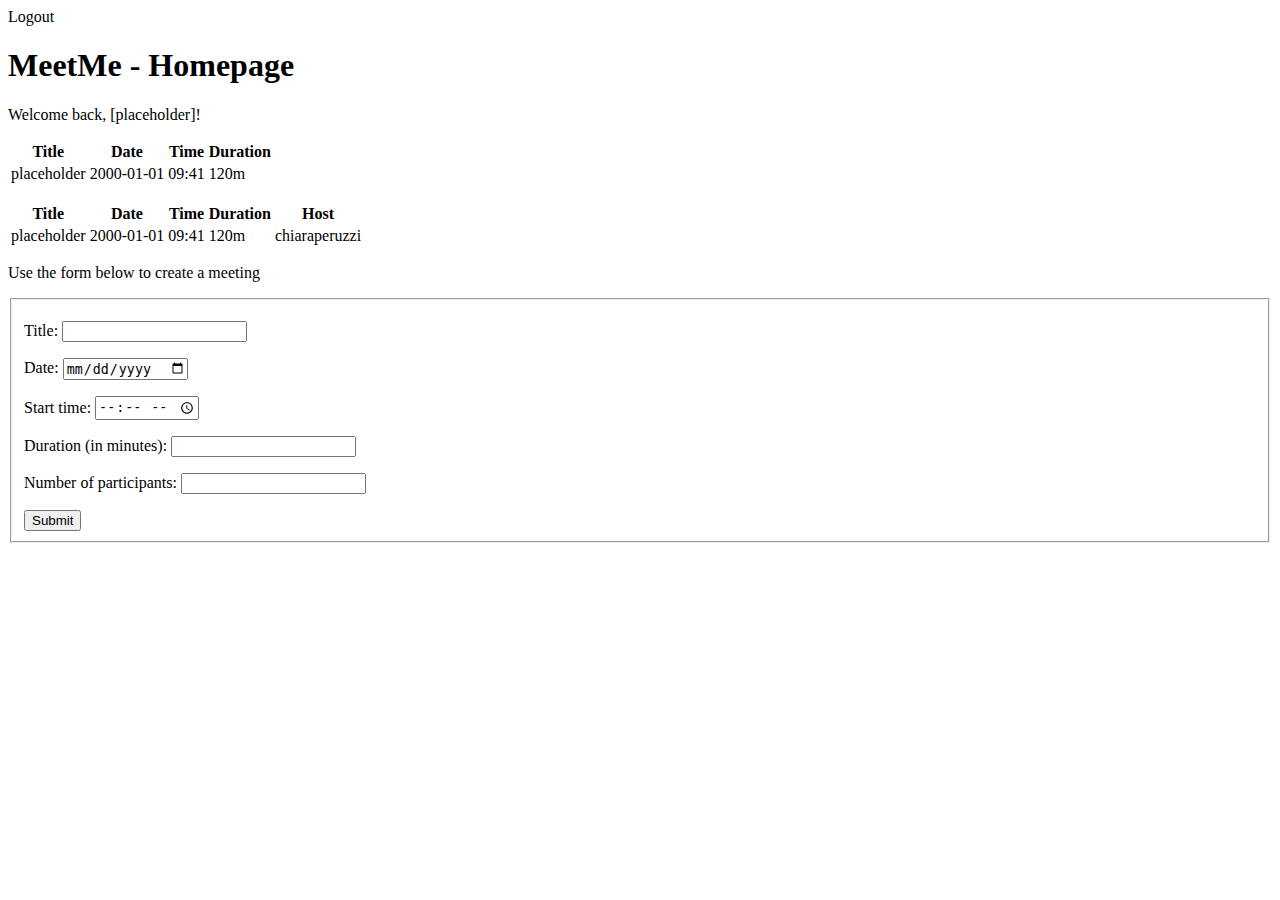
==== src/main/webapp/home.html @ bfc19f2a "deadly bug: mysql-connector was missing lol" ====
<!DOCTYPE html>
<html lang="en">
<head>
    <meta charset="UTF-8">
    <title>MeetMe - Home</title>
</head>

<body>
    <div>
        <a id="logoutButton">Logout</a>
    </div>
    <h1>MeetMe - Homepage</h1>
    <p text = "'Welcome back, ' + session.user.username + '!'">Welcome back, [placeholder]!</p>

    <p text="meetingsCreated.isEmpty() ? 'You have not created any meeting yet!' : 'Meetings you have created'"></p>
    <div unless="meetingsCreated.isEmpty()">
        <table>
            <thead>
            <tr>
                <th>Title</th>
                <th>Date</th>
                <th>Time</th>
                <th>Duration</th>
            </tr>
            </thead>
            <tbody>
            <tr each = "meeting : meetingsCreated" >
                <td text = "meeting.title" >placeholder</td>
                <td text = "meeting.date" >2000-01-01</td>
                <td text = "meeting.time" >09:41</td>
                <td text = "meeting.duration + 'min'" >120m</td>
            </tr>
            </tbody>
        </table>
    </div>

    <p text="meetingsInvited.isEmpty() ? 'You have not been invited to any meeting yet!' : 'Meetings you are invited to'"></p>
    <div unless="meetingsInvited.isEmpty()">
        <table>
            <thead>
            <tr>
                <th>Title</th>
                <th>Date</th>
                <th>Time</th>
                <th>Duration</th>
                <th>Host</th>

            </tr>
            </thead>
            <tbody>
            <tr each = "meeting : meetingsInvited" >
                <td text = "meeting.title" >placeholder</td>
                <td text = "meeting.date" >2000-01-01</td>
                <td text = "meeting.time" >09:41</td>
                <td text = "meeting.duration + 'min'" >120m</td>
                <td text = "meeting.creator" >chiaraperuzzi</td>
            </tr>
            </tbody>
        </table>
    </div>

    <div>
        <p>Use the form below to create a meeting</p>
        <form action="#" action="/NewMeeting" method="POST">
            <fieldset>
                <p>
                    Title: <input type="text" name="title" required />
                </p>
                <p>
                    Date: <input type="date" name="date"
                                 attr="min=#dates.format(#dates.createNow(), 'yyyy-MM-dd')"
                                 placeholder="yyyy-mm-dd" required />
                </p>
                <p>
                    Start time: <input type="time" id="time" name="time" required>
                </p>
                <p>
                    Duration (in minutes): <input type="number" name="duration" min=1 required />
                </p>
                <p>
                    Number of participants: <input type="number" name="numberOfParticipants" min=2 required />
                </p>

                <p text="meetingFormError"></p>
                <input type="submit" name="Create Meeting">
            </fieldset>
        </form>
    </div>

</body>
</html>
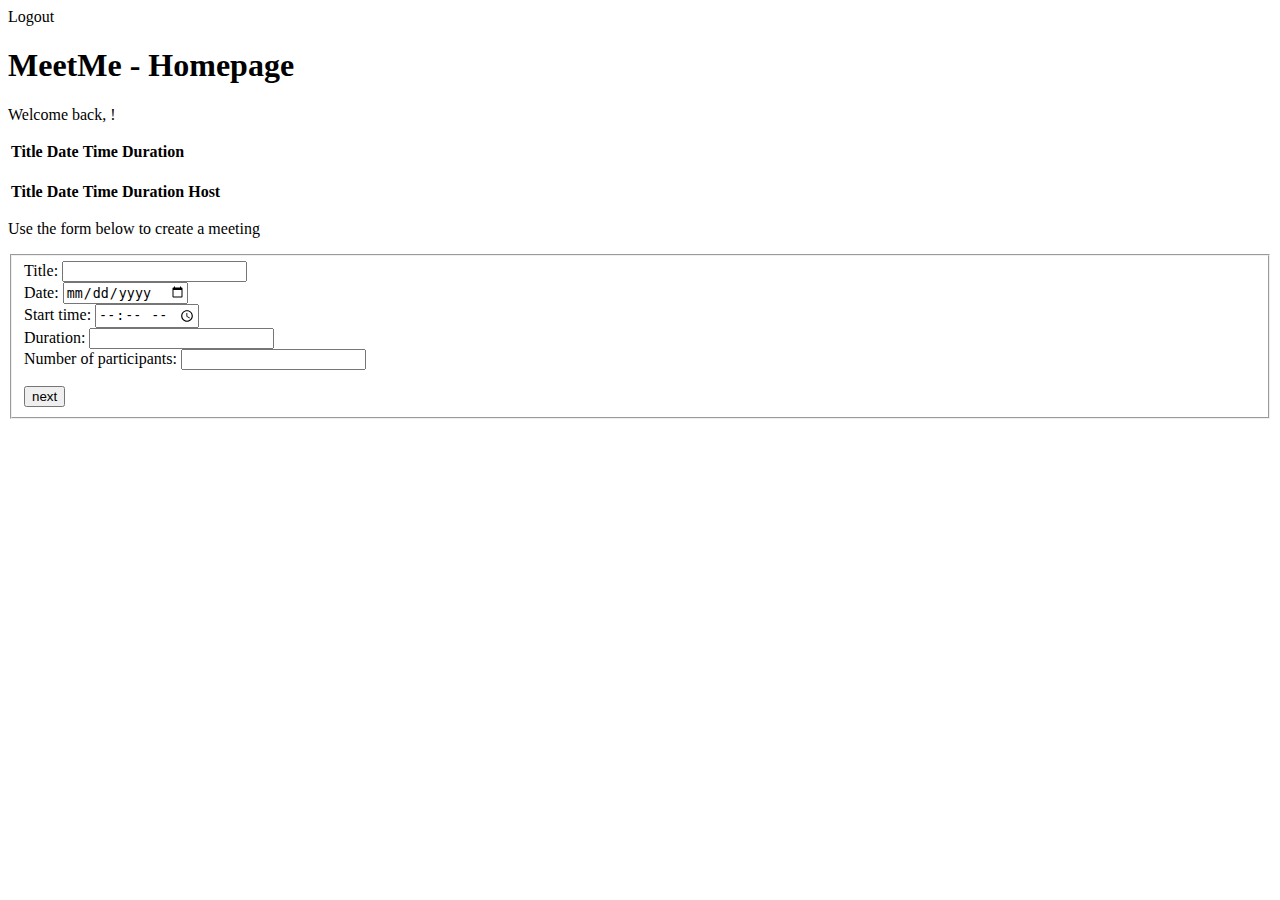
==== commit bd4cdd59: "users can now sign up for the service and load the homepage (without data lol)" ====
--- a/src/main/webapp/home.html
+++ b/src/main/webapp/home.html
@@ -10,79 +10,57 @@
         <a id="logoutButton">Logout</a>
     </div>
     <h1>MeetMe - Homepage</h1>
-    <p text = "'Welcome back, ' + session.user.username + '!'">Welcome back, [placeholder]!</p>
+    <p>Welcome back, <span id ="idUsername"></span>!</p>
 
-    <p text="meetingsCreated.isEmpty() ? 'You have not created any meeting yet!' : 'Meetings you have created'"></p>
-    <div unless="meetingsCreated.isEmpty()">
+    <p id="idMeetingsCreatedParagraph"></p> <!-- shows "You have not created any meeting yet!" or "Meetings you have created"-->
+    <div id="idMeetingsCreatedDiv"> <!-- hide the table if no meetings have been created by the user -->
         <table>
             <thead>
-            <tr>
-                <th>Title</th>
-                <th>Date</th>
-                <th>Time</th>
-                <th>Duration</th>
-            </tr>
+                <tr>
+                    <th>Title</th>
+                    <th>Date</th>
+                    <th>Time</th>
+                    <th>Duration</th>
+                </tr>
             </thead>
-            <tbody>
-            <tr each = "meeting : meetingsCreated" >
-                <td text = "meeting.title" >placeholder</td>
-                <td text = "meeting.date" >2000-01-01</td>
-                <td text = "meeting.time" >09:41</td>
-                <td text = "meeting.duration + 'min'" >120m</td>
-            </tr>
-            </tbody>
+            <tbody id="idMeetingsCreatedListContainer"></tbody>
         </table>
     </div>
 
-    <p text="meetingsInvited.isEmpty() ? 'You have not been invited to any meeting yet!' : 'Meetings you are invited to'"></p>
-    <div unless="meetingsInvited.isEmpty()">
+    <p id="idMeetingsInvitedParagraph"></p> <!-- shows "You have not been invited to any meeting yet!" or "Meetings you are invited to"-->
+    <div id="idMeetingsInvitedDiv"> <!-- hide the table if no meetings have been created by the user -->
         <table>
             <thead>
-            <tr>
-                <th>Title</th>
-                <th>Date</th>
-                <th>Time</th>
-                <th>Duration</th>
-                <th>Host</th>
+                <tr>
+                    <th>Title</th>
+                    <th>Date</th>
+                    <th>Time</th>
+                    <th>Duration</th>
+                    <th>Host</th>
 
-            </tr>
+                </tr>
             </thead>
-            <tbody>
-            <tr each = "meeting : meetingsInvited" >
-                <td text = "meeting.title" >placeholder</td>
-                <td text = "meeting.date" >2000-01-01</td>
-                <td text = "meeting.time" >09:41</td>
-                <td text = "meeting.duration + 'min'" >120m</td>
-                <td text = "meeting.creator" >chiaraperuzzi</td>
-            </tr>
-            </tbody>
+            <tbody id="idMeetingsInvitedListContainer"></tbody>
         </table>
     </div>
 
     <div>
         <p>Use the form below to create a meeting</p>
-        <form action="#" action="/NewMeeting" method="POST">
+        <form action="#" id="idNewMeetingForm">
             <fieldset>
-                <p>
-                    Title: <input type="text" name="title" required />
-                </p>
-                <p>
-                    Date: <input type="date" name="date"
-                                 attr="min=#dates.format(#dates.createNow(), 'yyyy-MM-dd')"
-                                 placeholder="yyyy-mm-dd" required />
-                </p>
-                <p>
-                    Start time: <input type="time" id="time" name="time" required>
-                </p>
-                <p>
-                    Duration (in minutes): <input type="number" name="duration" min=1 required />
-                </p>
-                <p>
-                    Number of participants: <input type="number" name="numberOfParticipants" min=2 required />
-                </p>
+                <label>Title:
+                <input type="text" name="title" required /></label> <br>
+                <label>Date:
+                <input type="date" name="date" id="idDateInputField" placeholder="yyyy-mm-dd" required /></label> <br>
+                <label>Start time:
+                <input type="time" name="time" required /></label> <br>
+                <label>Duration:
+                <input type="number" name="duration" min="1" required /></label> <br>
+                <label>Number of participants:
+                <input type="number" name="numberOfParticipants" min="2" required /></label> <br>
 
-                <p text="meetingFormError"></p>
-                <input type="submit" name="Create Meeting">
+                <p id="meetingFormError"></p>
+                <input type="button" name="createTempMeeting" value="next">
             </fieldset>
         </form>
     </div>
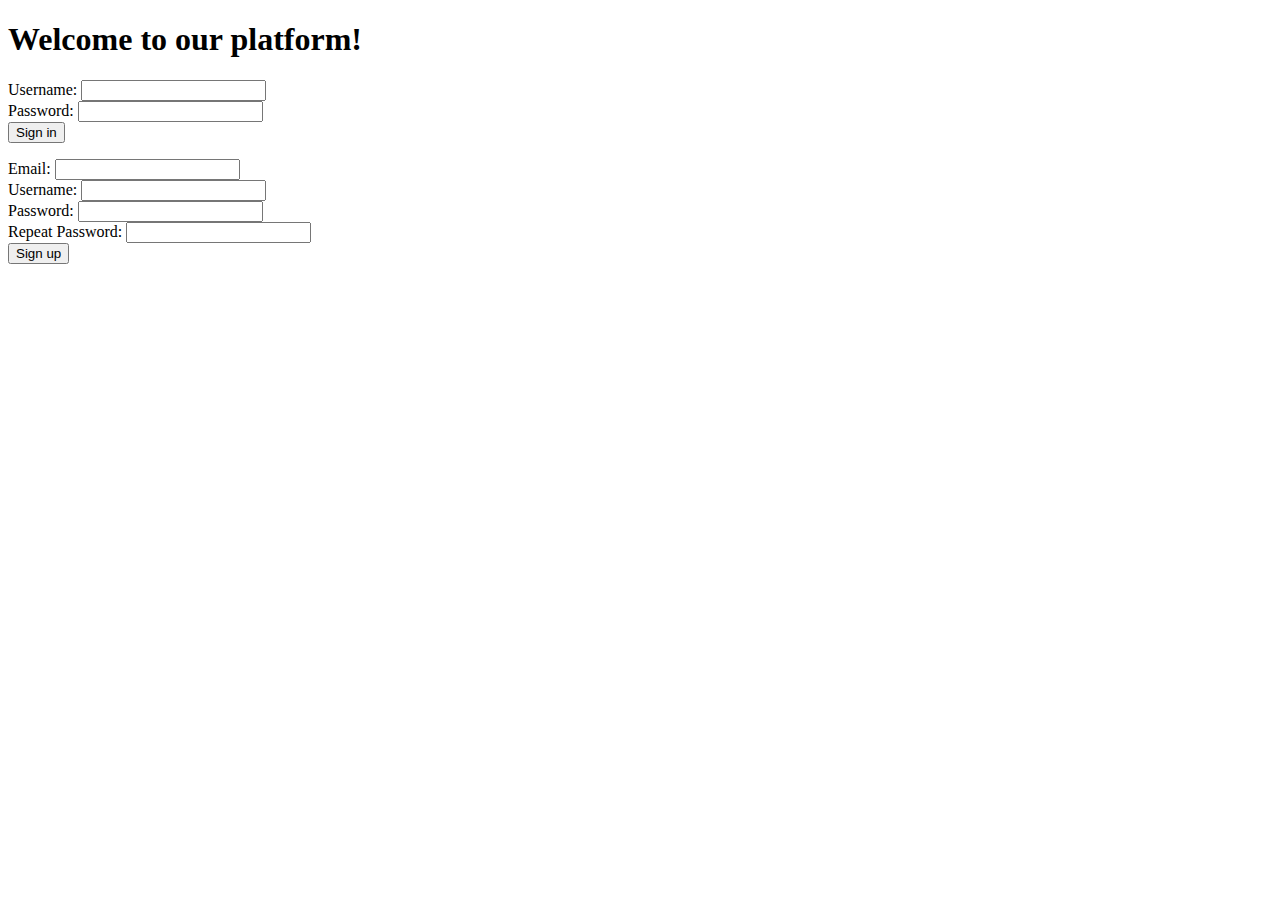
==== commit fdb371da: "users can now see all their meetings" ====
--- a/src/main/webapp/home.html
+++ b/src/main/webapp/home.html
@@ -3,18 +3,21 @@
 <head>
     <meta charset="UTF-8">
     <title>MeetMe - Home</title>
+
+    <script src="homeManager.js" charset="utf-8" defer></script>
+    <script src="utils.js" charset="utf-8" defer></script>
 </head>
 
 <body>
     <div>
         <a id="logoutButton">Logout</a>
     </div>
-    <h1>MeetMe - Homepage</h1>
+    <h1>MeetMeJS - Homepage</h1>
     <p>Welcome back, <span id ="idUsername"></span>!</p>
 
     <p id="idMeetingsCreatedParagraph"></p> <!-- shows "You have not created any meeting yet!" or "Meetings you have created"-->
-    <div id="idMeetingsCreatedDiv"> <!-- hide the table if no meetings have been created by the user -->
-        <table>
+    <div> <!-- hide the table if no meetings have been created by the user -->
+        <table id="idMeetingsCreatedTable">
             <thead>
                 <tr>
                     <th>Title</th>
@@ -28,8 +31,8 @@
     </div>
 
     <p id="idMeetingsInvitedParagraph"></p> <!-- shows "You have not been invited to any meeting yet!" or "Meetings you are invited to"-->
-    <div id="idMeetingsInvitedDiv"> <!-- hide the table if no meetings have been created by the user -->
-        <table>
+    <div> <!-- hide the table if no meetings have been created by the user -->
+        <table id="idMeetingsInvitedTable">
             <thead>
                 <tr>
                     <th>Title</th>
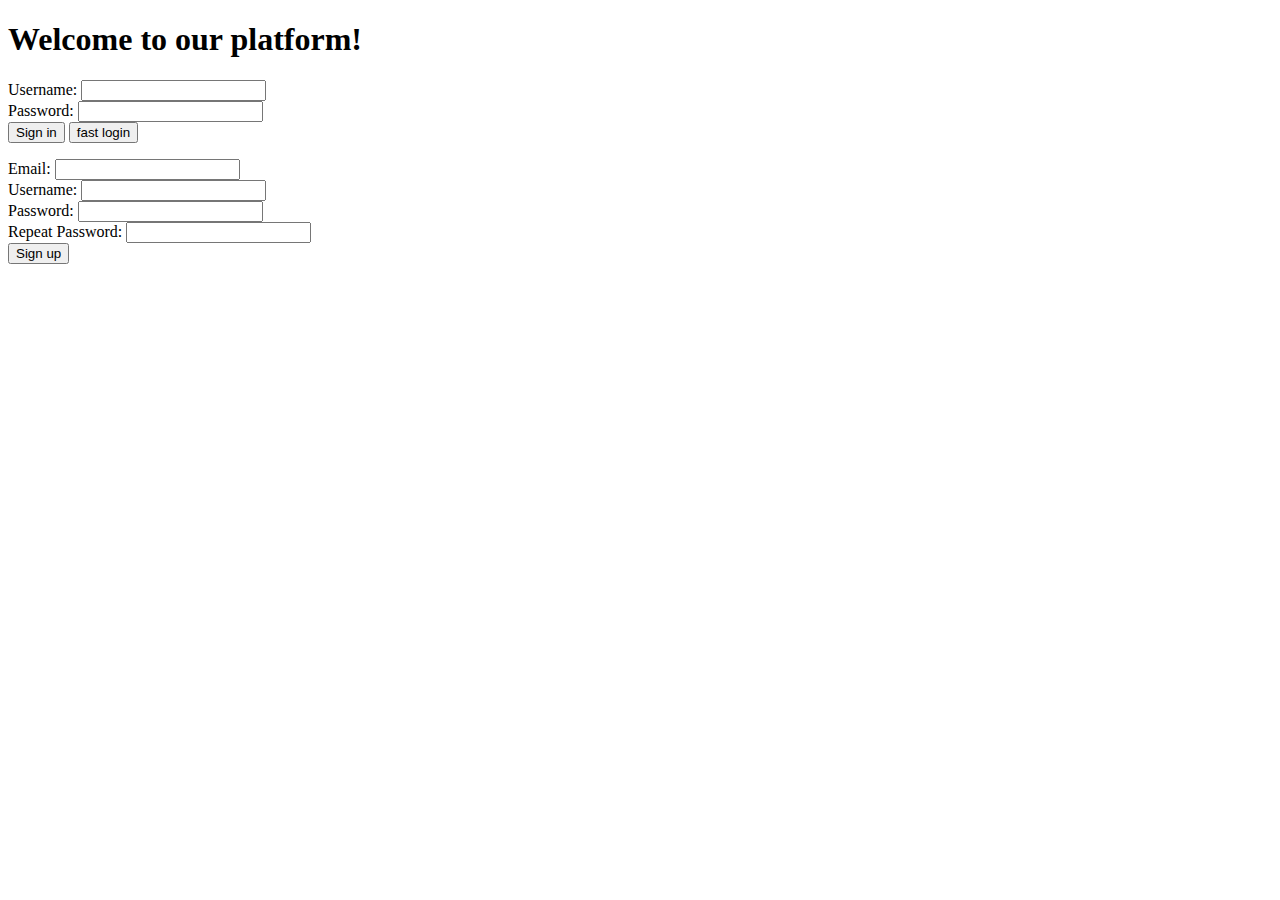
==== commit 854913ea: "server is able to add new meetings but fails to count attempts properly" ====
--- a/src/main/webapp/home.html
+++ b/src/main/webapp/home.html
@@ -2,33 +2,34 @@
 <html lang="en">
 <head>
     <meta charset="UTF-8">
-    <title>MeetMe - Home</title>
+    <title>MeetMeJS - Home</title>
 
+    <link rel="stylesheet" href="style/modalStyle.css">
     <script src="homeManager.js" charset="utf-8" defer></script>
+    <script src="modalManager.js" charset="utf-8" defer></script>
     <script src="utils.js" charset="utf-8" defer></script>
 </head>
 
 <body>
     <div>
-        <a id="logoutButton">Logout</a>
+        <a id="logoutButton" href="Logout">Logout</a>
     </div>
     <h1>MeetMeJS - Homepage</h1>
-    <p>Welcome back, <span id ="idUsername"></span>!</p>
+    <p id ="idUsername"></p>
 
     <p id="idMeetingsCreatedParagraph"></p> <!-- shows "You have not created any meeting yet!" or "Meetings you have created"-->
-    <div> <!-- hide the table if no meetings have been created by the user -->
-        <table id="idMeetingsCreatedTable">
-            <thead>
-                <tr>
-                    <th>Title</th>
-                    <th>Date</th>
-                    <th>Time</th>
-                    <th>Duration</th>
-                </tr>
-            </thead>
-            <tbody id="idMeetingsCreatedListContainer"></tbody>
-        </table>
-    </div>
+     <!-- hide the table if no meetings have been created by the user -->
+    <table id="idMeetingsCreatedTable">
+        <thead>
+            <tr>
+                <th>Title</th>
+                <th>Date</th>
+                <th>Time</th>
+                <th>Duration</th>
+            </tr>
+        </thead>
+        <tbody id="idMeetingsCreatedListContainer"></tbody>
+    </table>
 
     <p id="idMeetingsInvitedParagraph"></p> <!-- shows "You have not been invited to any meeting yet!" or "Meetings you are invited to"-->
     <div> <!-- hide the table if no meetings have been created by the user -->
@@ -63,10 +64,34 @@
                 <input type="number" name="numberOfParticipants" min="2" required /></label> <br>
 
                 <p id="meetingFormError"></p>
-                <input type="button" name="createTempMeeting" value="next">
+                <input type="button" name="createTempMeeting" value="proceed" class="proceed">
+                <input type="button" name="clearButton" value="clear" class="clear">
             </fieldset>
         </form>
     </div>
 
+    <button id="modal-btn"> test modal hello </button>
+
+    <div id="modal" class="modal">
+        <div class="modal-header">
+            <span class="close-btn">×</span>
+            <h1 id="meetingTitle">Meeting title</h1>
+            <span id="date">Date: 23/09/2022 </span> <br>
+            <span id="time">Time: 19:00:00 </span> <br>
+            <span id="duration">Duration: 90min</span> <br>
+            <span id="numberOfParticipants">20 participants </span> <br>
+
+        </div>
+        <div class="modal-content">
+            <p id="modalMessage">generating the list of users...</p>
+            <form>
+                <fieldset>
+                    <div id="modalUserlist"></div>
+                    <input type="button" name="inviteButton" value="invite" id="inviteButton">
+                </fieldset>
+            </form>
+        </div>
+    </div>
+
 </body>
 </html>--- a/src/main/webapp/style/modalStyle.css
+++ b/src/main/webapp/style/modalStyle.css
@@ -0,0 +1,62 @@
+.modal { /* indica le proprietà che assume la pagina dietro la modal window */
+    display: none; /* indica le proprietà che assume la pagina dietro la modal window */
+    position: fixed; /* blocca lo spazio dedicato alla finestra senza spostare altri elementi */
+    padding-top: 100px;
+    left: 0;
+    top: 0;
+    width: 100%; /* estendono il comportamento all 100% delle dimensioni della finestra */
+    height: 100%;
+    background-color: rgb(0, 0, 0);
+    background-color: rgba(0, 0, 0, 0.5); /* sfondo nero ma semi-trasparente */
+}
+
+.modal-header {
+    position: relative;
+    width: 50%;
+    background-color: #EBF2FA;
+    color: #05668D;
+    margin: auto;
+    padding: 20px;
+    -webkit-animation-name: animatetop;
+    -webkit-animation-duration: 0.4s;
+    animation-name: animatetop;
+    animation-duration: 0.4s;
+}
+
+.modal-content { /* impostazioni relative al contenuto della finestra modale */
+    position: relative; /* si offsetta in base alla posizione del div di classe .modal */
+    background-color: white;
+    padding: 20px;
+    margin: auto;
+    width: 50%;
+    -webkit-animation-name: animatetop;
+    -webkit-animation-duration: 0.4s;
+    animation-name: animatetop;
+    animation-duration: 0.4s
+}
+
+#modalUserlist {
+    max-height: 400px;
+    min-height: auto;
+    overflow-y: auto;
+}
+
+.close-btn {
+    float: right;
+    color: lightgray;
+    font-size: 40px;
+    font-weight: bold;
+}
+
+.close-btn:hover {
+    color: darkgray;
+}
+
+@-webkit-keyframes animatetop {
+    from {top:-300px; opacity:0}
+    to {top:0; opacity:1}
+}
+@keyframes animatetop {
+    from {top:-300px; opacity:0}
+    to {top:0; opacity:1}
+}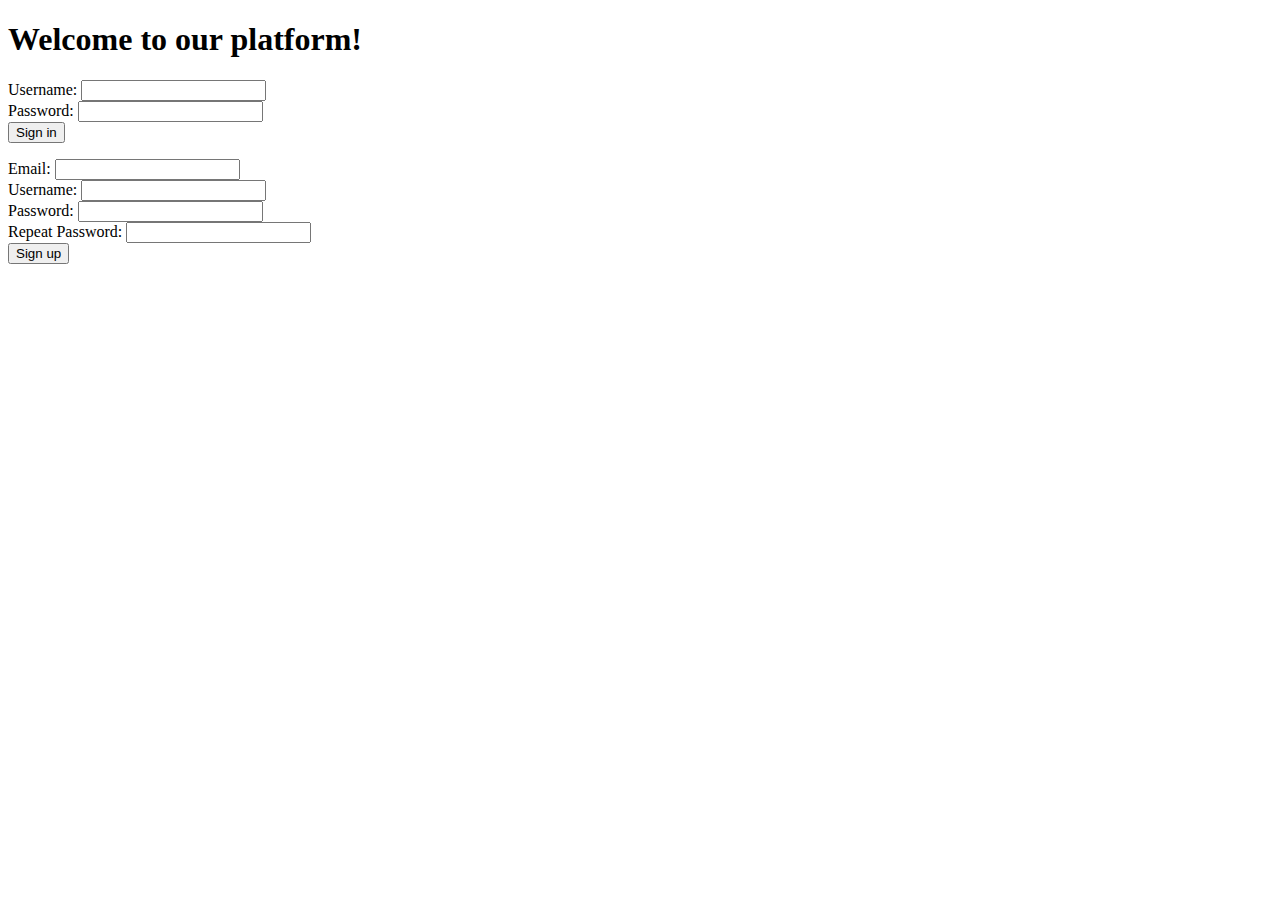
==== commit f37f6730: "no more test stuff" ====
--- a/src/main/webapp/home.html
+++ b/src/main/webapp/home.html
@@ -18,7 +18,6 @@
     <p id ="idUsername"></p>
 
     <p id="idMeetingsCreatedParagraph"></p> <!-- shows "You have not created any meeting yet!" or "Meetings you have created"-->
-     <!-- hide the table if no meetings have been created by the user -->
     <table id="idMeetingsCreatedTable">
         <thead>
             <tr>
@@ -32,21 +31,19 @@
     </table>
 
     <p id="idMeetingsInvitedParagraph"></p> <!-- shows "You have not been invited to any meeting yet!" or "Meetings you are invited to"-->
-    <div> <!-- hide the table if no meetings have been created by the user -->
-        <table id="idMeetingsInvitedTable">
-            <thead>
-                <tr>
-                    <th>Title</th>
-                    <th>Date</th>
-                    <th>Time</th>
-                    <th>Duration</th>
-                    <th>Host</th>
+    <table id="idMeetingsInvitedTable">
+        <thead>
+            <tr>
+                <th>Title</th>
+                <th>Date</th>
+                <th>Time</th>
+                <th>Duration</th>
+                <th>Host</th>
 
-                </tr>
-            </thead>
-            <tbody id="idMeetingsInvitedListContainer"></tbody>
-        </table>
-    </div>
+            </tr>
+        </thead>
+        <tbody id="idMeetingsInvitedListContainer"></tbody>
+    </table>
 
     <div>
         <p>Use the form below to create a meeting</p>
@@ -69,8 +66,6 @@
             </fieldset>
         </form>
     </div>
-
-    <button id="modal-btn"> test modal hello </button>
 
     <div id="modal" class="modal">
         <div class="modal-header">
--- a/src/main/webapp/style/modalStyle.css
+++ b/src/main/webapp/style/modalStyle.css
@@ -1,4 +1,4 @@
-.modal { /* indica le proprietà che assume la pagina dietro la modal window */
+.modal {
     display: none; /* indica le proprietà che assume la pagina dietro la modal window */
     position: fixed; /* blocca lo spazio dedicato alla finestra senza spostare altri elementi */
     padding-top: 100px;
